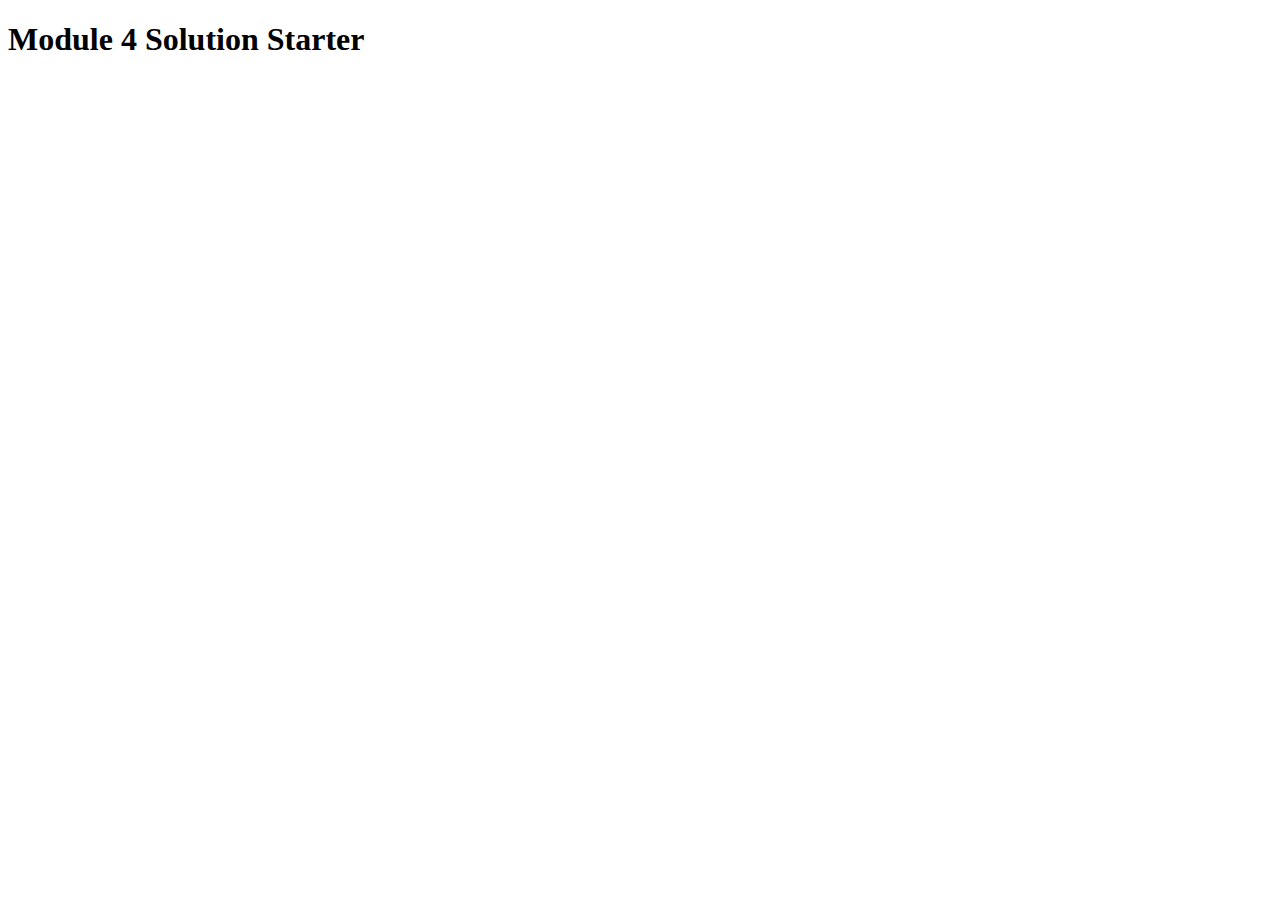
==== module4/harder/index.html @ 171b6816 "module4" ====
<!DOCTYPE html>
<html>
<head>
  <meta charset="utf-8">
  <title>Module 4 Solution Starter</title>
  <script>
    var names = []; // DO NOT REMOVE
  </script>
  <script src="SpeakHello.js"></script>
  <script src="SpeakGoodBye.js"></script>
  <script src="script.js"></script>
</head>
<body>
  <h1>Module 4 Solution Starter</h1>
</body>
</html>
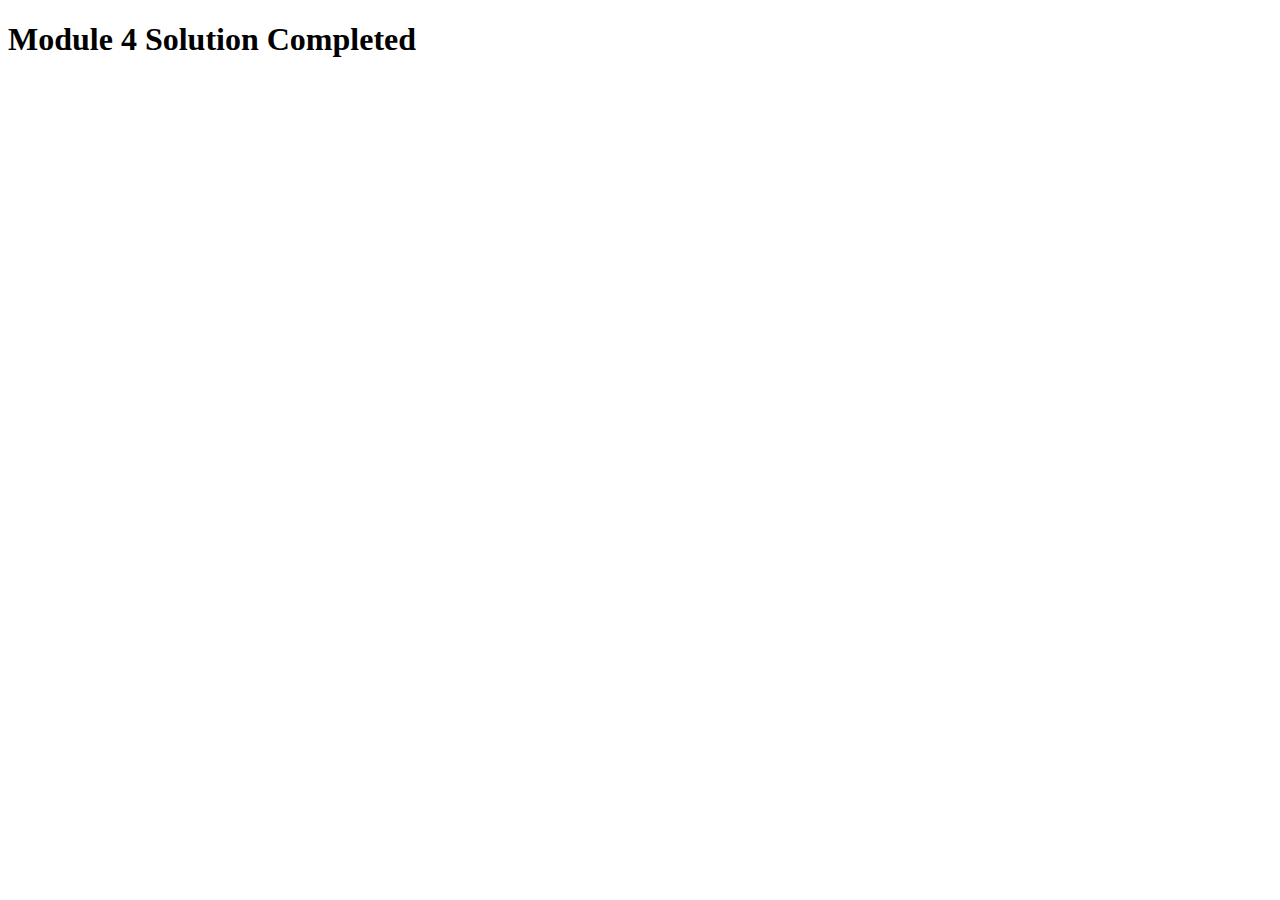
==== commit 36bcc371: "module4" ====
--- a/module4/harder/index.html
+++ b/module4/harder/index.html
@@ -11,6 +11,6 @@
   <script src="script.js"></script>
 </head>
 <body>
-  <h1>Module 4 Solution Starter</h1>
+  <h1>Module 4 Solution Completed</h1>
 </body>
 </html>
